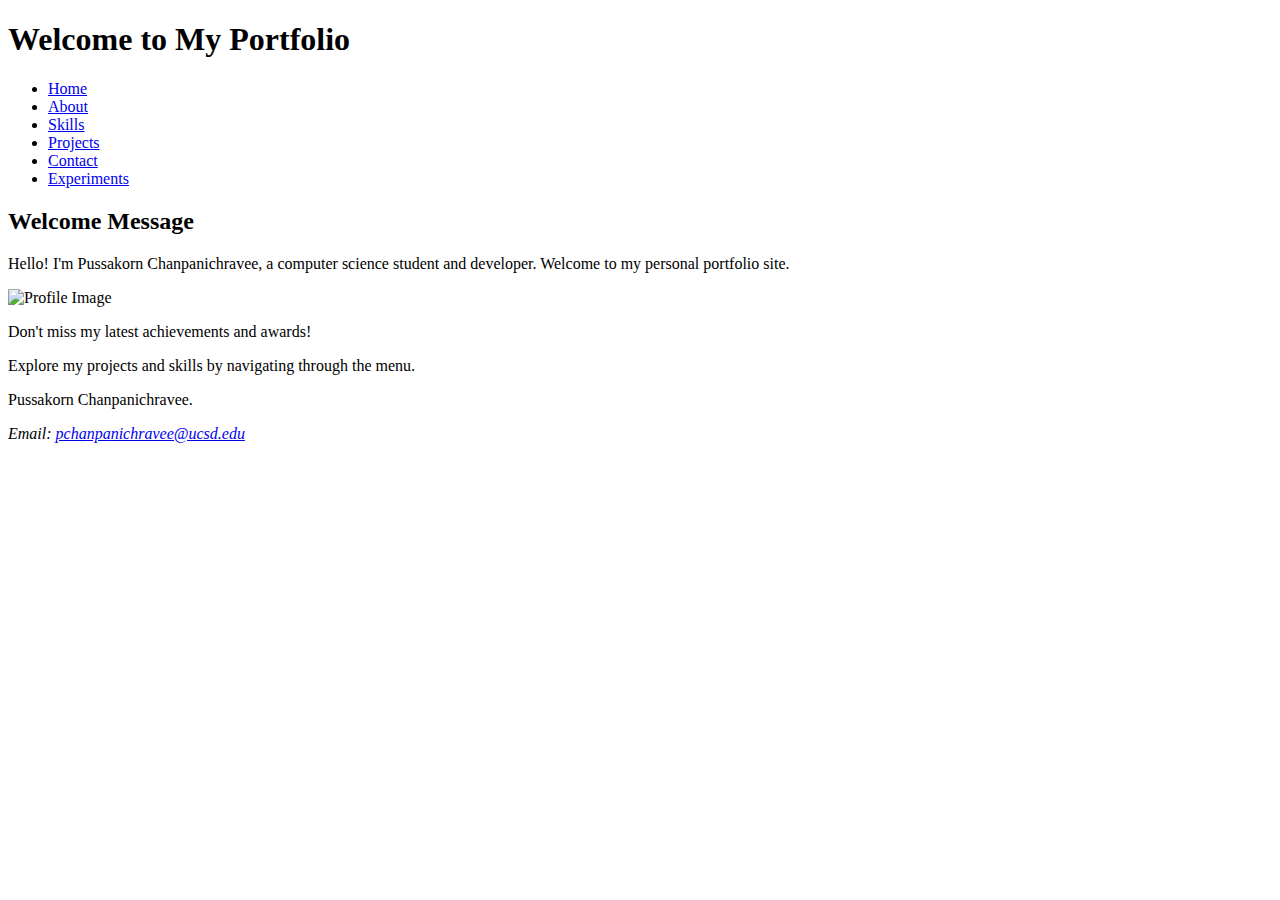
==== index.html @ 391f39de "Create index.html" ====
<!DOCTYPE html>
<html lang="en">
  <head>
    <meta charset="UTF-8">
    <meta name="viewport" content="width=device-width, initial-scale=1.0">
    <title>My Personal Portfolio</title>
    <!-- External stylesheet -->
    <link rel="stylesheet" href="styles.css">
    <!-- Minimal placeholder script -->
    <script>
      console.log("Analytics placeholder");
    </script>
  </head>

  <body>
    <header>
      <h1>Welcome to My Portfolio</h1>
      <nav>
        <ul>
          <li><a href="index.html">Home</a></li>
          <li><a href="about.html">About</a></li>
          <li><a href="mySkill.html">Skills</a></li>
          <li><a href="project.html">Projects</a></li>
          <li><a href="contact.html">Contact</a></li>
          <li><a href="experiments.html">Experiments</a></li>
        </ul>
      </nav>
    </header>
    <main>
      <section>
        <h2>Welcome Message</h2>
        <p>
          Hello! I'm Pussakorn Chanpanichravee, a computer science student and developer.
          Welcome to my personal portfolio site.
        </p>
        <!-- Responsive image using the picture element -->
        <picture>
          <source media="(min-width: 650px)" srcset="profile-large.jpg">
          <source media="(min-width: 465px)" srcset="profile-medium.jpg">
          <img src="profile-small.jpg" alt="Profile Image">
        </picture>
      </section>
      <portfolio-highlight>
        <p>Don't miss my latest achievements and awards!</p>
      </portfolio-highlight>
    </main>
    <aside>
      <p>Explore my projects and skills by navigating through the menu.</p>
    </aside>
    <footer>
      <p>Pussakorn Chanpanichravee.</p>
      <address>
        Email: <a href="mailto:pchanpanichravee@ucsd.edu">pchanpanichravee@ucsd.edu</a>
      </address>
    </footer>

  </body>

</html>
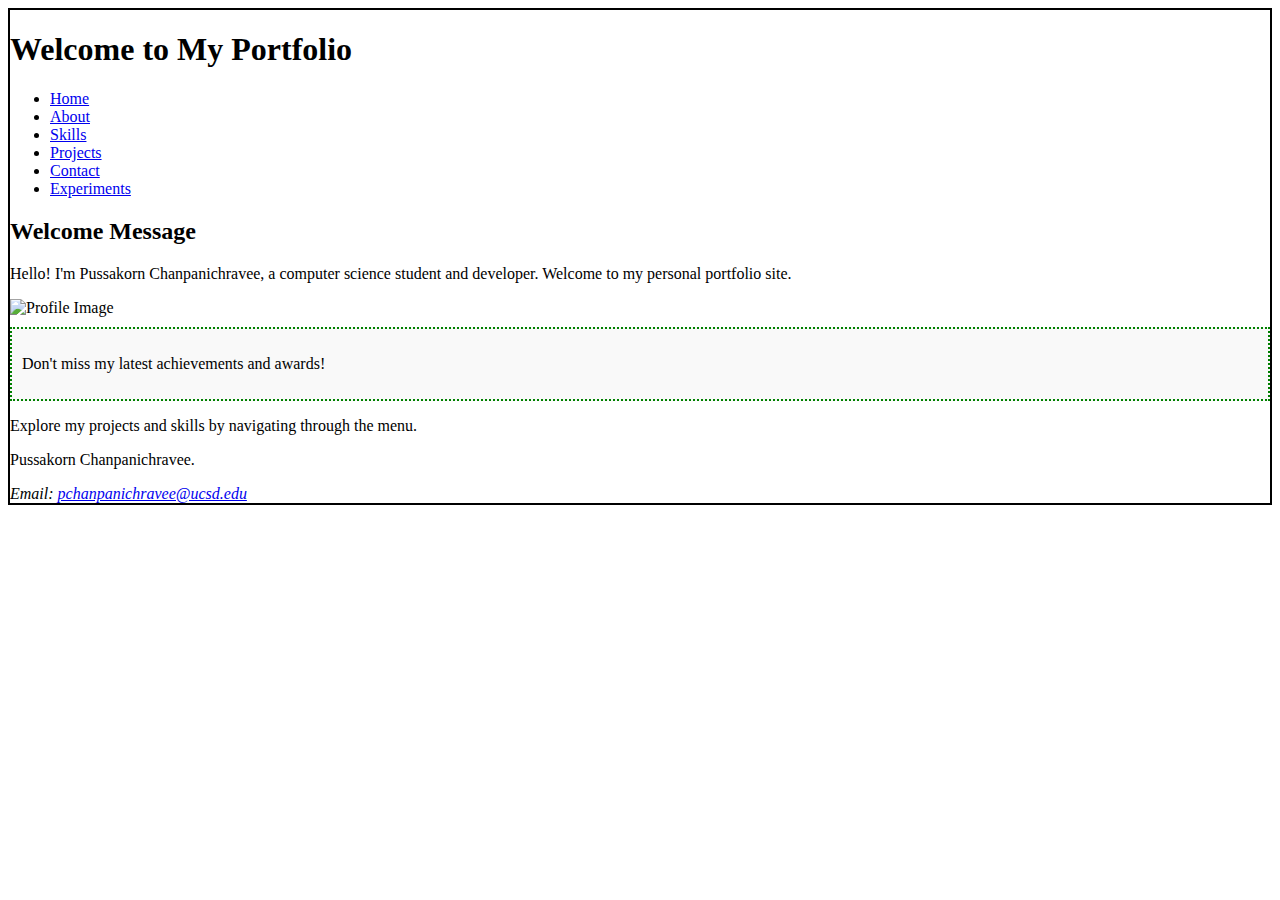
==== commit be63a34b: "Update index.html" ====
--- a/index.html
+++ b/index.html
@@ -3,6 +3,16 @@
   <head>
     <meta charset="UTF-8">
     <meta name="viewport" content="width=device-width, initial-scale=1.0">
+    <!-- Standard Meta Tags -->
+    <meta name="description" content="My personal portfolio showcasing projects, skills, and contact details of [Your Name].">
+    <meta name="keywords" content="portfolio, web developer, projects, skills, contact">
+
+    <!-- Open Graph Meta Tags for Social Media -->
+    <meta property="og:title" content="My Personal Portfolio">
+    <meta property="og:description" content="Explore my projects, skills, and more!">
+    <meta property="og:image" content="https://example.com/og-image.jpg">
+    <meta property="og:url" content="https://example.com">
+    <meta property="og:type" content="website">
     <title>My Personal Portfolio</title>
     <!-- External stylesheet -->
     <link rel="stylesheet" href="styles.css">
--- a/styles.css
+++ b/styles.css
@@ -0,0 +1,22 @@
+
+body { 
+    border: 2px solid black; 
+}
+
+/* Styling for the project-card element */
+project-card {
+    display: block;                /* Makes it behave like a block element */
+    border: 2px dashed blue;        /* A dashed blue border for emphasis */
+    padding: 10px;
+    margin: 10px 0;
+  }
+  
+  /* Styling for the portfolio-highlight element */
+  portfolio-highlight {
+    display: block;
+    border: 2px dotted green;
+    background-color: #f9f9f9;
+    padding: 10px;
+    margin: 10px 0;
+  }
+  
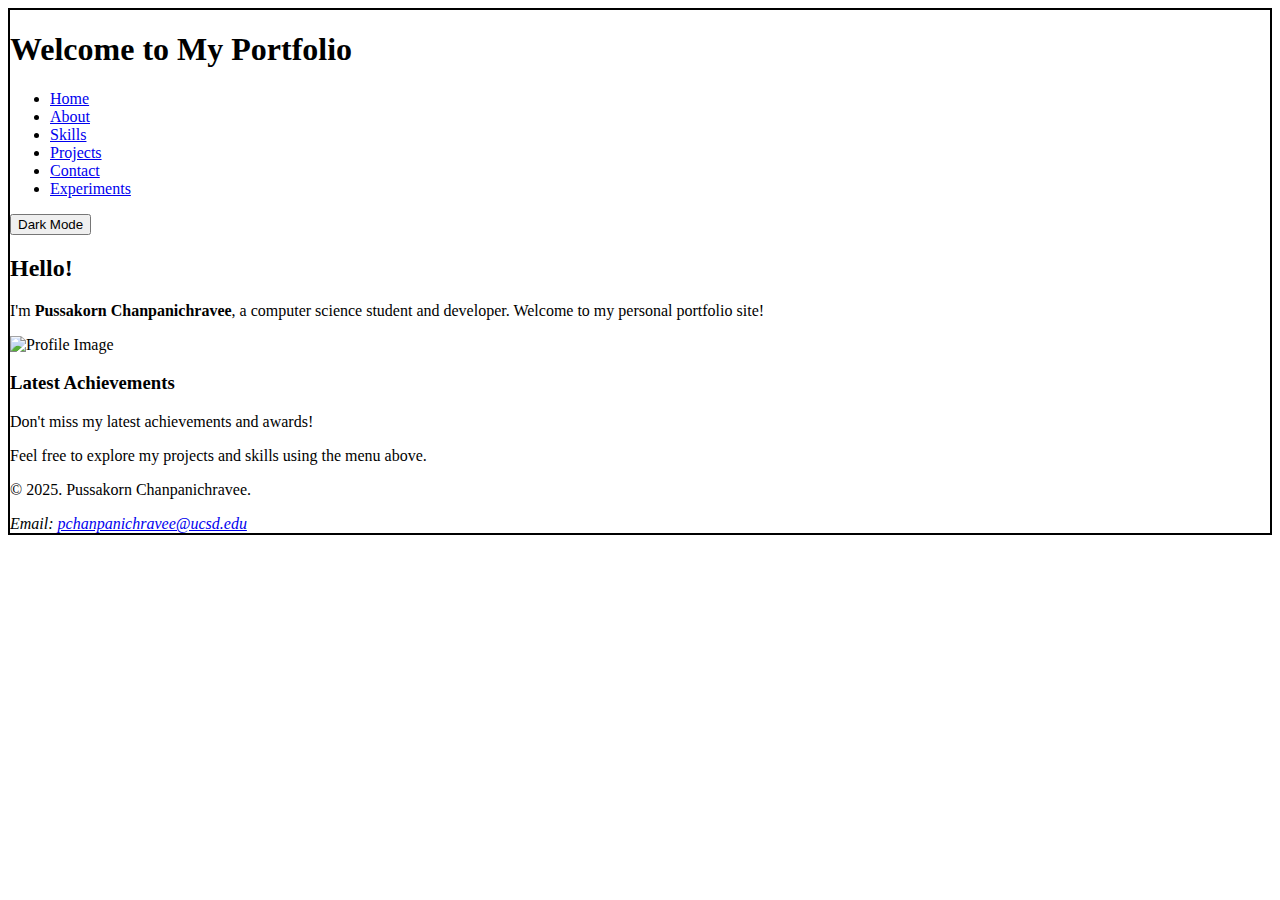
==== commit 5178a8cd: "I add button and hightlight stucture" ====
--- a/index.html
+++ b/index.html
@@ -1,31 +1,29 @@
 <!DOCTYPE html>
 <html lang="en">
   <head>
-    <meta charset="UTF-8">
-    <meta name="viewport" content="width=device-width, initial-scale=1.0">
-    <!-- Standard Meta Tags -->
-    <meta name="description" content="My personal portfolio showcasing projects, skills, and contact details of [Your Name].">
-    <meta name="keywords" content="portfolio, web developer, projects, skills, contact">
+    <meta charset="UTF-8" />
+    <meta name="viewport" content="width=device-width, initial-scale=1.0" />
+    <meta name="description" content="My personal portfolio showcasing projects, skills, and contact details of [Your Name]." />
+    <meta name="keywords" content="portfolio, web developer, projects, skills, contact" />
 
     <!-- Open Graph Meta Tags for Social Media -->
-    <meta property="og:title" content="My Personal Portfolio">
-    <meta property="og:description" content="Explore my projects, skills, and more!">
-    <meta property="og:image" content="https://example.com/og-image.jpg">
-    <meta property="og:url" content="https://example.com">
-    <meta property="og:type" content="website">
+    <meta property="og:title" content="My Personal Portfolio" />
+    <meta property="og:description" content="Explore my projects, skills, and more!" />
+    <meta property="og:image" content="https://example.com/og-image.jpg" />
+    <meta property="og:url" content="https://example.com" />
+    <meta property="og:type" content="website" />
+
     <title>My Personal Portfolio</title>
-    <!-- External stylesheet -->
-    <link rel="stylesheet" href="styles.css">
-    <!-- Minimal placeholder script -->
-    <script>
-      console.log("Analytics placeholder");
-    </script>
+    <!-- External Stylesheet -->
+    <link rel="stylesheet" href="styles.css" />
+    <!-- External JavaScript -->
+    <script src="script.js" defer></script>
   </head>
 
   <body>
-    <header>
+    <header class="main-header">
       <h1>Welcome to My Portfolio</h1>
-      <nav>
+      <nav class="navbar">
         <ul>
           <li><a href="index.html">Home</a></li>
           <li><a href="about.html">About</a></li>
@@ -34,36 +32,37 @@
           <li><a href="contact.html">Contact</a></li>
           <li><a href="experiments.html">Experiments</a></li>
         </ul>
+        <button id="theme-toggle" aria-label="Toggle Dark Mode">Dark Mode</button>
       </nav>
     </header>
+
     <main>
-      <section>
-        <h2>Welcome Message</h2>
+      <section class="hero-section">
+        <h2>Hello!</h2>
         <p>
-          Hello! I'm Pussakorn Chanpanichravee, a computer science student and developer.
-          Welcome to my personal portfolio site.
+          I'm <strong>Pussakorn Chanpanichravee</strong>, a computer science student and developer.
+          Welcome to my personal portfolio site!
         </p>
-        <!-- Responsive image using the picture element -->
         <picture>
           <source media="(min-width: 650px)" srcset="profile-large.jpg">
           <source media="(min-width: 465px)" srcset="profile-medium.jpg">
           <img src="profile-small.jpg" alt="Profile Image">
         </picture>
       </section>
-      <portfolio-highlight>
+
+      <section class="highlight">
+        <h3>Latest Achievements</h3>
         <p>Don't miss my latest achievements and awards!</p>
-      </portfolio-highlight>
+      </section>
     </main>
-    <aside>
-      <p>Explore my projects and skills by navigating through the menu.</p>
+
+    <aside class="sidebar">
+      <p>Feel free to explore my projects and skills using the menu above.</p>
     </aside>
-    <footer>
-      <p>Pussakorn Chanpanichravee.</p>
-      <address>
-        Email: <a href="mailto:pchanpanichravee@ucsd.edu">pchanpanichravee@ucsd.edu</a>
-      </address>
+
+    <footer class="main-footer">
+      <p>&copy; 2025. Pussakorn Chanpanichravee.</p>
+      <address>Email: <a href="mailto:pchanpanichravee@ucsd.edu">pchanpanichravee@ucsd.edu</a></address>
     </footer>
-
   </body>
-
 </html>
